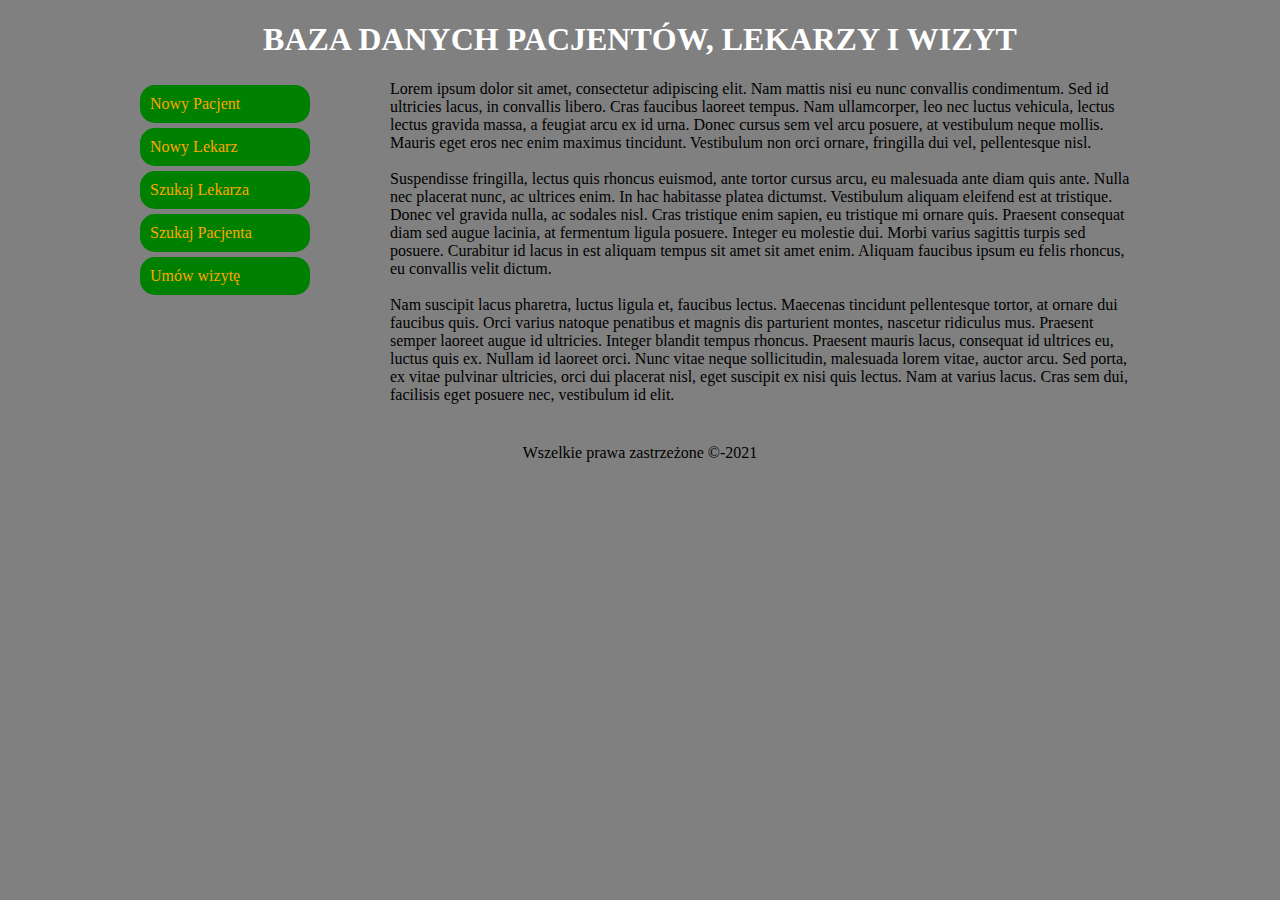
==== src/main/resources/templates/index.html @ 144882b8 "add to git" ====
<!DOCTYPE html>
<html>
<head>

<title>index.html</title>
<link rel="stylesheet" href="style.css"  type="text/css">
</head>

<body>
<div id="container">
	
	<div id="header">
	<h1>Baza danych pacjentów, lekarzy i wizyt</h1>
	</div>
	
	<div id="leftbar">
		<a href="addpatient"><div class="link">Nowy Pacjent</div></a>
		<a href="adddoctor"><div class="link">Nowy Lekarz</div></a>
		<a href="finddoctor"><div class="link">Szukaj Lekarza</div></a>
		<a href="findpatient"><div class="link">Szukaj Pacjenta</div></a>
		<a href="newvisit"><div class="link">Umów wizytę</div></a>
	</div>
	
	<div id="content">
	 Lorem ipsum dolor sit amet, consectetur adipiscing elit. Nam mattis nisi eu nunc convallis condimentum. Sed id ultricies lacus, in convallis libero. Cras faucibus laoreet tempus. Nam ullamcorper, leo nec luctus vehicula, lectus lectus gravida massa, a feugiat arcu ex id urna. Donec cursus sem vel arcu posuere, at vestibulum neque mollis. Mauris eget eros nec enim maximus tincidunt. Vestibulum non orci ornare, fringilla dui vel, pellentesque nisl.<br /><br />

Suspendisse fringilla, lectus quis rhoncus euismod, ante tortor cursus arcu, eu malesuada ante diam quis ante. Nulla nec placerat nunc, ac ultrices enim. In hac habitasse platea dictumst. Vestibulum aliquam eleifend est at tristique. Donec vel gravida nulla, ac sodales nisl. Cras tristique enim sapien, eu tristique mi ornare quis. Praesent consequat diam sed augue lacinia, at fermentum ligula posuere. Integer eu molestie dui. Morbi varius sagittis turpis sed posuere. Curabitur id lacus in est aliquam tempus sit amet sit amet enim. Aliquam faucibus ipsum eu felis rhoncus, eu convallis velit dictum.<br /><br />

Nam suscipit lacus pharetra, luctus ligula et, faucibus lectus. Maecenas tincidunt pellentesque tortor, at ornare dui faucibus quis. Orci varius natoque penatibus et magnis dis parturient montes, nascetur ridiculus mus. Praesent semper laoreet augue id ultricies. Integer blandit tempus rhoncus. Praesent mauris lacus, consequat id ultrices eu, luctus quis ex. Nullam id laoreet orci. Nunc vitae neque sollicitudin, malesuada lorem vitae, auctor arcu. Sed porta, ex vitae pulvinar ultricies, orci dui placerat nisl, eget suscipit ex nisi quis lectus. Nam at varius lacus. Cras sem dui, facilisis eget posuere nec, vestibulum id elit. 
	
	</div>
	<div style="clear:both;"></div>
	
	<div id="footer">
	Wszelkie prawa zastrzeżone &copy;-2021
	</div>
</div>
</body>

</html>
---- src/main/resources/templates/style.css ----
body
{
	background-color:gray;
}

#container
{
	width:1000px;
	margin-left:auto;
	margin-right:auto;
	
}
#header h1
{
	font-size:44;
	font-weight:700;
	text-align:center;
	color:#fff;
	text-transform:uppercase;
}

#leftbar
{
float:left;
width:250px;
}

#leftbar a
{
	
	
}


.link
{	border-radius:15px;
	margin: 5px 0;
	width:150px;
	padding:10px 10px;
	background-color:green;
	color:orange;
}
.link:hover
{   
    border-radius:15px;
	text-decoration:none;
	background-color:yellow;
	color:black;
}

#leftbar a:visited;
{
	text-decoration:none;
	
}

#leftbar a:link
{
	text-decoration:none;
}

#content
{
	width:750px;
	float:left;
}
#footer
{
	margin-top:40px;
	text-align:center;
}
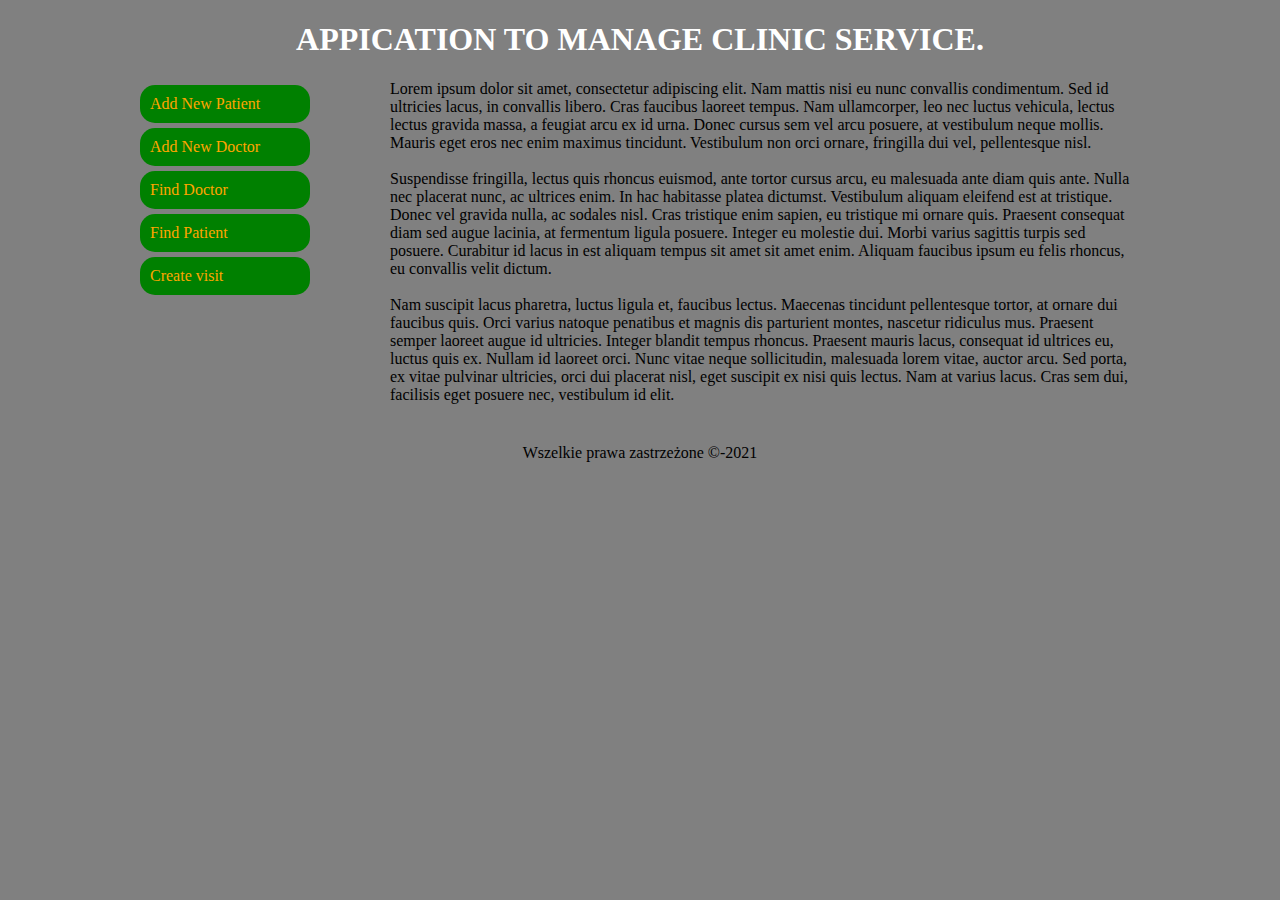
==== commit 4c1ece3f: "first part of refactoring" ====
--- a/src/main/resources/templates/index.html
+++ b/src/main/resources/templates/index.html
@@ -10,15 +10,15 @@
 <div id="container">
 	
 	<div id="header">
-	<h1>Baza danych pacjentów, lekarzy i wizyt</h1>
+	<h1>Appication to manage clinic service.</h1>
 	</div>
 	
 	<div id="leftbar">
-		<a href="addpatient"><div class="link">Nowy Pacjent</div></a>
-		<a href="adddoctor"><div class="link">Nowy Lekarz</div></a>
-		<a href="finddoctor"><div class="link">Szukaj Lekarza</div></a>
-		<a href="findpatient"><div class="link">Szukaj Pacjenta</div></a>
-		<a href="newvisit"><div class="link">Umów wizytę</div></a>
+		<a href="add-patient"><div class="link">Add New Patient</div></a>
+		<a href="add-doctor"><div class="link">Add New Doctor</div></a>
+		<a href="find-doctor"><div class="link">Find Doctor</div></a>
+		<a href="find-patient"><div class="link">Find Patient</div></a>
+		<a href="new-visit"><div class="link">Create visit</div></a>
 	</div>
 	
 	<div id="content">
